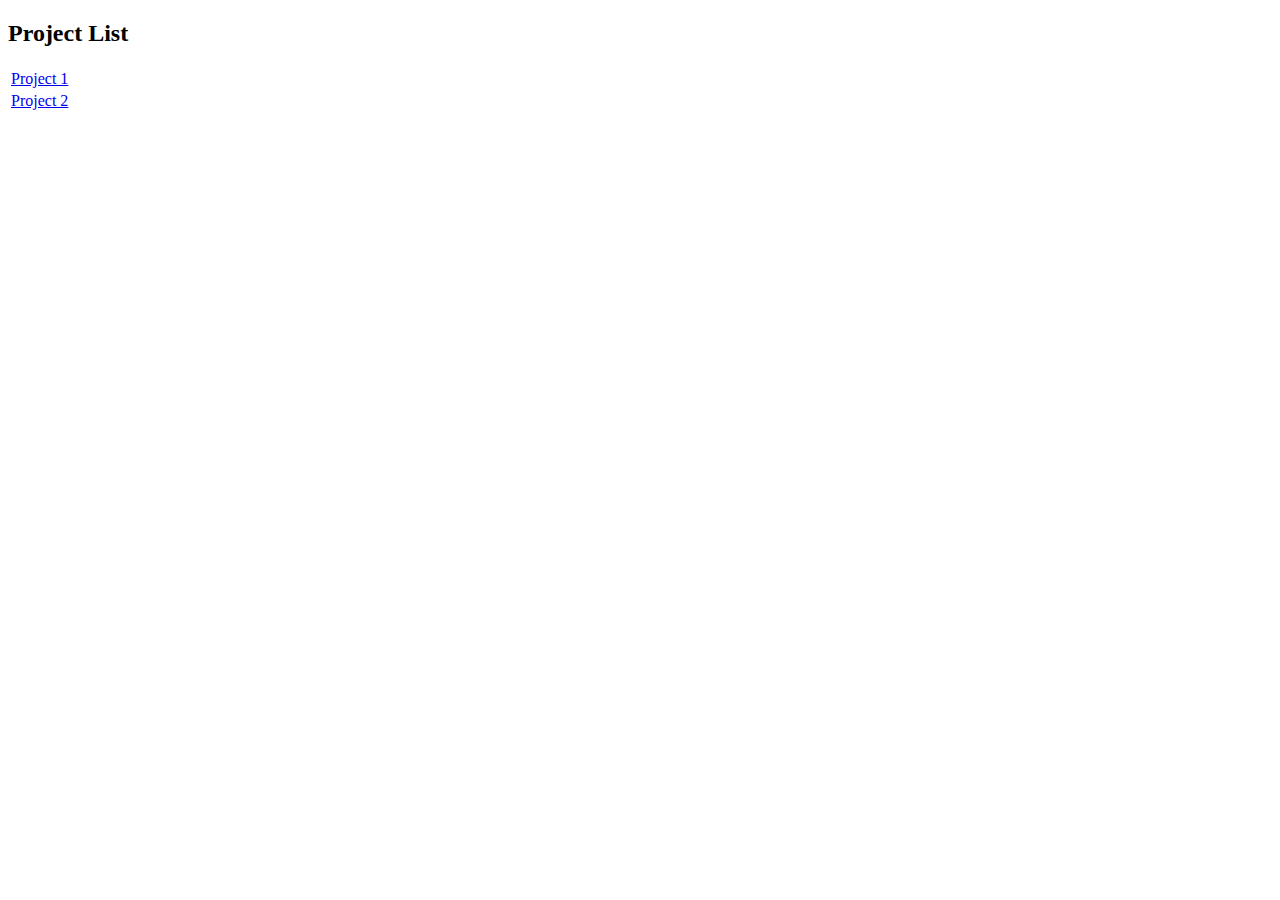
==== index.html @ 18bb726e "Main Index file has been added" ====
<!DOCTYPE html>
<html lang="en">
<head>
    <meta charset="UTF-8">
    <meta http-equiv="X-UA-Compatible" content="IE=edge">
    <meta name="viewport" content="width=device-width, initial-scale=1.0">
    <title>Intro Page</title>
</head>
<body>
    <h2>Project List</h2>
    <table>
        <tr>
            <td><a href="projct1/index.html">Project 1</a></td>
        </tr>
        <tr>
            <td><a href="projct2/index.html">Project 2</a></td>
        </tr>
    </table>
</body>
</html>
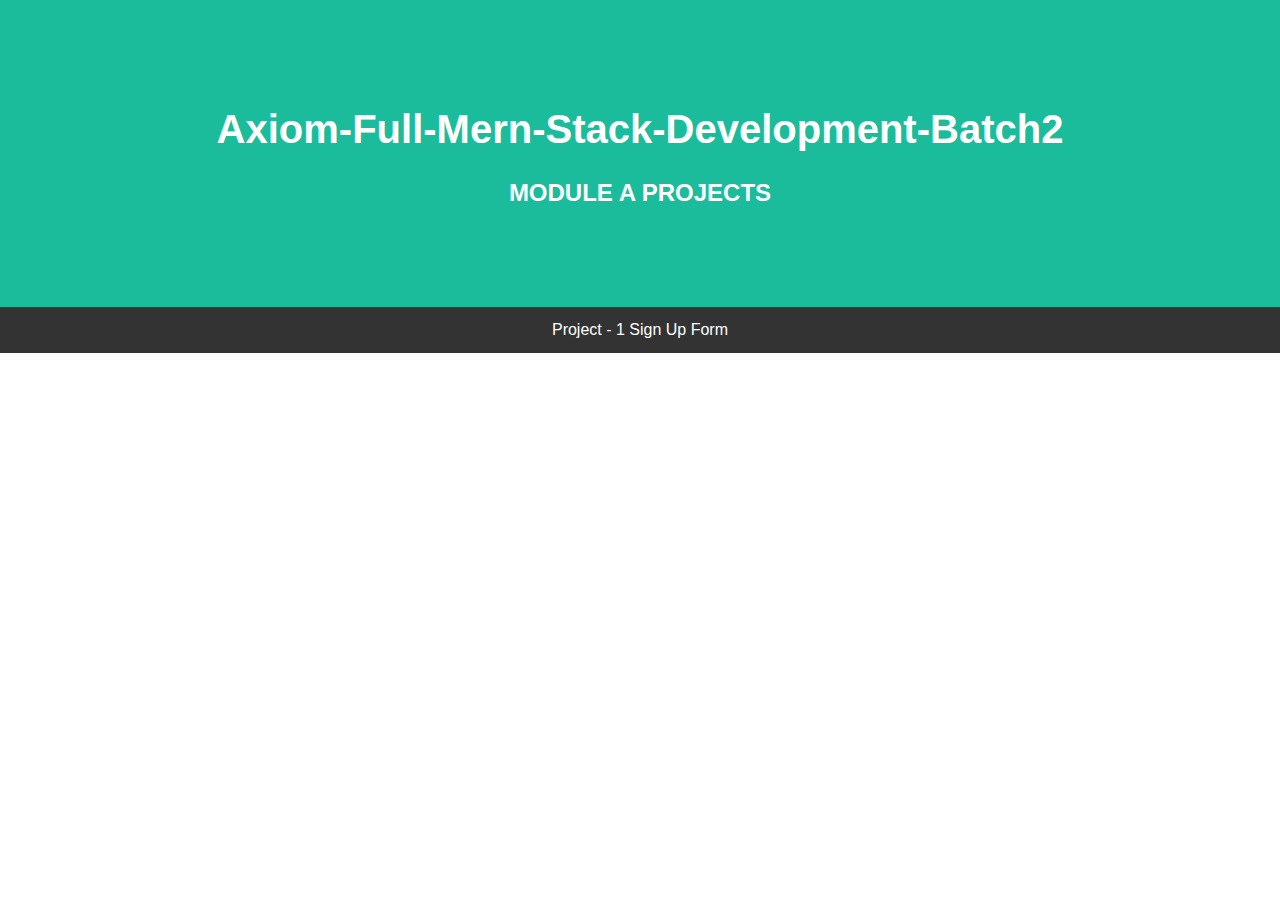
==== commit 3de773f7: "new chnages for front page" ====
--- a/index.html
+++ b/index.html
@@ -1,20 +1,23 @@
 <!DOCTYPE html>
 <html lang="en">
 <head>
-    <meta charset="UTF-8">
-    <meta http-equiv="X-UA-Compatible" content="IE=edge">
-    <meta name="viewport" content="width=device-width, initial-scale=1.0">
-    <title>Intro Page</title>
+<title>Page Title</title>
+<meta charset="UTF-8">
+<meta name="viewport" content="width=device-width, initial-scale=1">
+<link rel="stylesheet" href="style.css">
 </head>
 <body>
-    <h2>Project List</h2>
-    <table>
-        <tr>
-            <td><a href="projct1/index.html">Project 1</a></td>
-        </tr>
-        <tr>
-            <td><a href="projct2/index.html">Project 2</a></td>
-        </tr>
-    </table>
+
+<div class="header">
+  <h1>Axiom-Full-Mern-Stack-Development-Batch2</h1>
+  <h2>MODULE A PROJECTS</h2>
+</div>
+
+<div class="navbar">
+  <a href="project1/index.html">Project - 1 Sign Up Form</a>
+</div>
+
+
+
 </body>
-</html>+</html>
--- a/style.css
+++ b/style.css
@@ -0,0 +1,103 @@
+* {
+    box-sizing: border-box;
+  }
+  
+  /* Style the body */
+  body {
+    font-family: Arial, Helvetica, sans-serif;
+    margin: 0;
+  }
+  
+  /* Header/logo Title */
+  .header {
+    padding: 80px;
+    text-align: center;
+    background: #1abc9c;
+    color: white;
+  }
+  
+  /* Increase the font size of the heading */
+  .header h1 {
+    font-size: 40px;
+  }
+  
+  /* Style the top navigation bar */
+  .navbar {
+   overflow: hidden;
+    background-color: #333;
+  }
+  
+  /* Style the navigation bar links */
+  .navbar a {
+    float: center;
+    display: block;
+    color: white;
+    text-align: center;
+    padding: 14px 20px;
+    text-decoration: none;
+  }
+  
+  /* Right-aligned link */
+  .navbar a.right {
+    float: right;
+  }
+  
+  /* Change color on hover */
+  .navbar a:hover {
+    background-color: #ddd;
+    color: black;
+  }
+  
+  /* Column container */
+  .row {  
+    display: -ms-flexbox; /* IE10 */
+    display: flex;
+    -ms-flex-wrap: wrap; /* IE10 */
+    flex-wrap: wrap;
+  }
+  
+  /* Create two unequal columns that sits next to each other */
+  /* Sidebar/left column */
+  .side {
+    -ms-flex: 30%; /* IE10 */
+    flex: 30%;
+    background-color: #f1f1f1;
+    padding: 20px;
+  }
+  
+  /* Main column */
+  .main {   
+    -ms-flex: 70%; /* IE10 */
+    flex: 70%;
+    background-color: white;
+    padding: 20px;
+  }
+  
+  /* Fake image, just for this example */
+  .fakeimg {
+    background-color: #aaa;
+    width: 100%;
+    padding: 20px;
+  }
+  
+  /* Footer */
+  .footer {
+    padding: 20px;
+    text-align: center;
+    background: #ddd;
+  }
+  
+  /* Responsive layout - when the screen is less than 700px wide, make the two columns stack on top of each other instead of next to each other */
+  @media screen and (max-width: 700px) {
+    .row {   
+      flex-direction: column;
+    }
+  }
+  
+  /* Responsive layout - when the screen is less than 400px wide, make the navigation links stack on top of each other instead of next to each other */
+  @media screen and (max-width: 400px) {
+    .navbar a {
+      float: none;
+      width: 100%;
+    }
+  }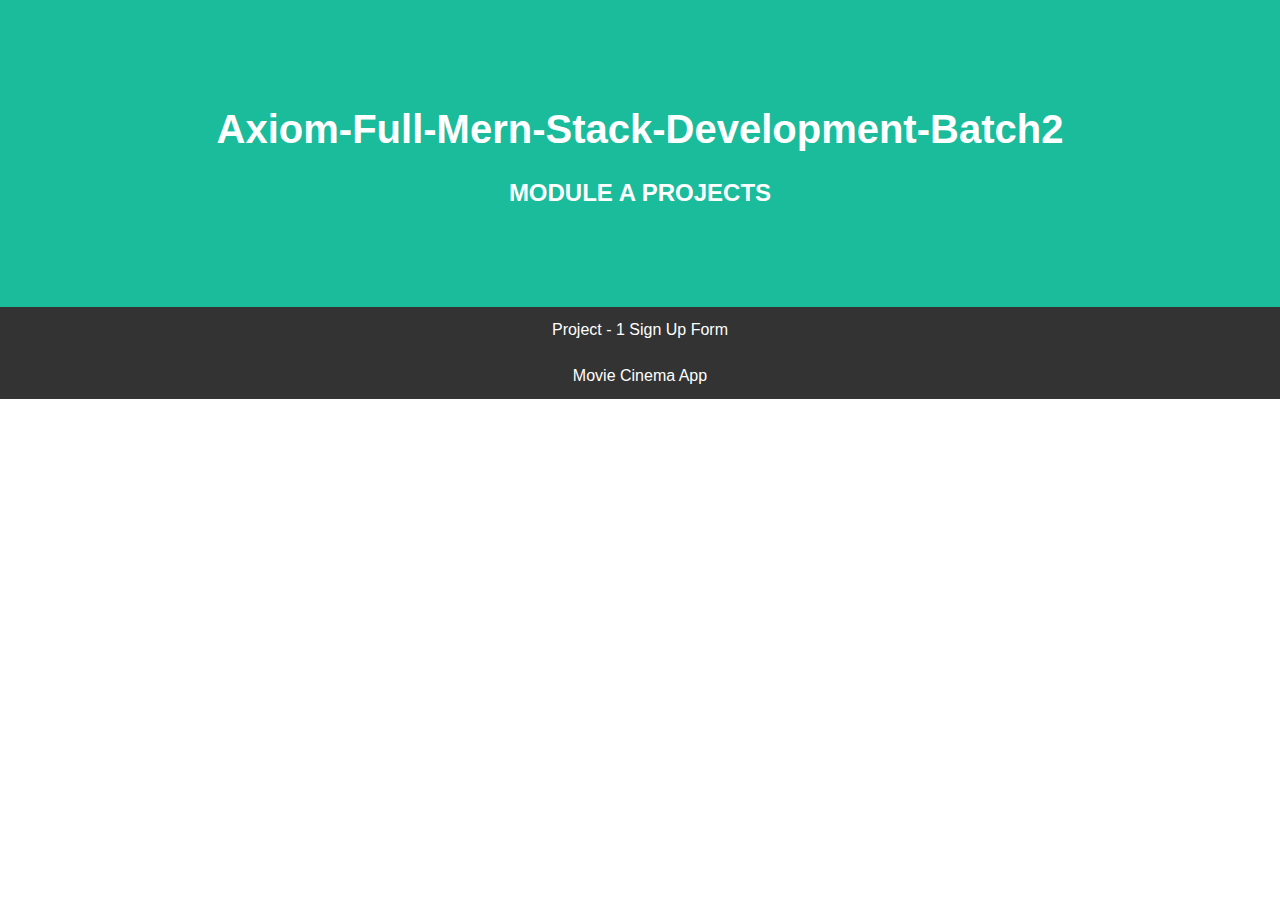
==== commit 5d254a9b: "Project 2 added" ====
--- a/index.html
+++ b/index.html
@@ -1,10 +1,11 @@
 <!DOCTYPE html>
 <html lang="en">
 <head>
-<title>Page Title</title>
+<title>Intro Page</title>
 <meta charset="UTF-8">
 <meta name="viewport" content="width=device-width, initial-scale=1">
 <link rel="stylesheet" href="style.css">
+<link rel = "icon" href = "download.jpg" type = "image/x-icon">
 </head>
 <body>
 
@@ -15,6 +16,7 @@
 
 <div class="navbar">
   <a href="project1/index.html">Project - 1 Sign Up Form</a>
+  <a href="project2/index.html">Movie Cinema App</a>
 </div>
 
 
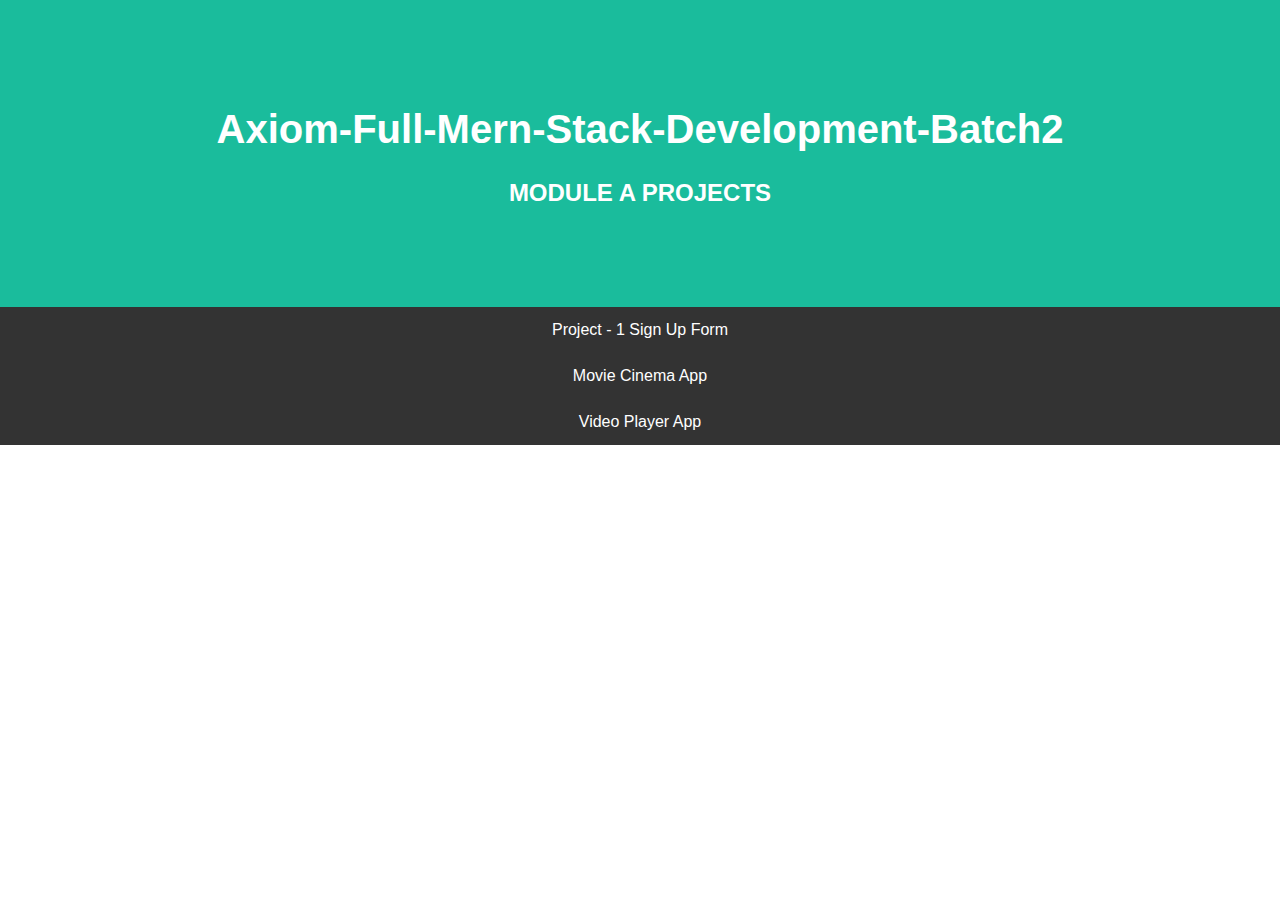
==== commit 715bf421: "New Changes Aplied" ====
--- a/index.html
+++ b/index.html
@@ -17,6 +17,7 @@
 <div class="navbar">
   <a href="project1/index.html">Project - 1 Sign Up Form</a>
   <a href="project2/index.html">Movie Cinema App</a>
+  <a href="project3/index.html">Video Player App</a>
 </div>
 
 
